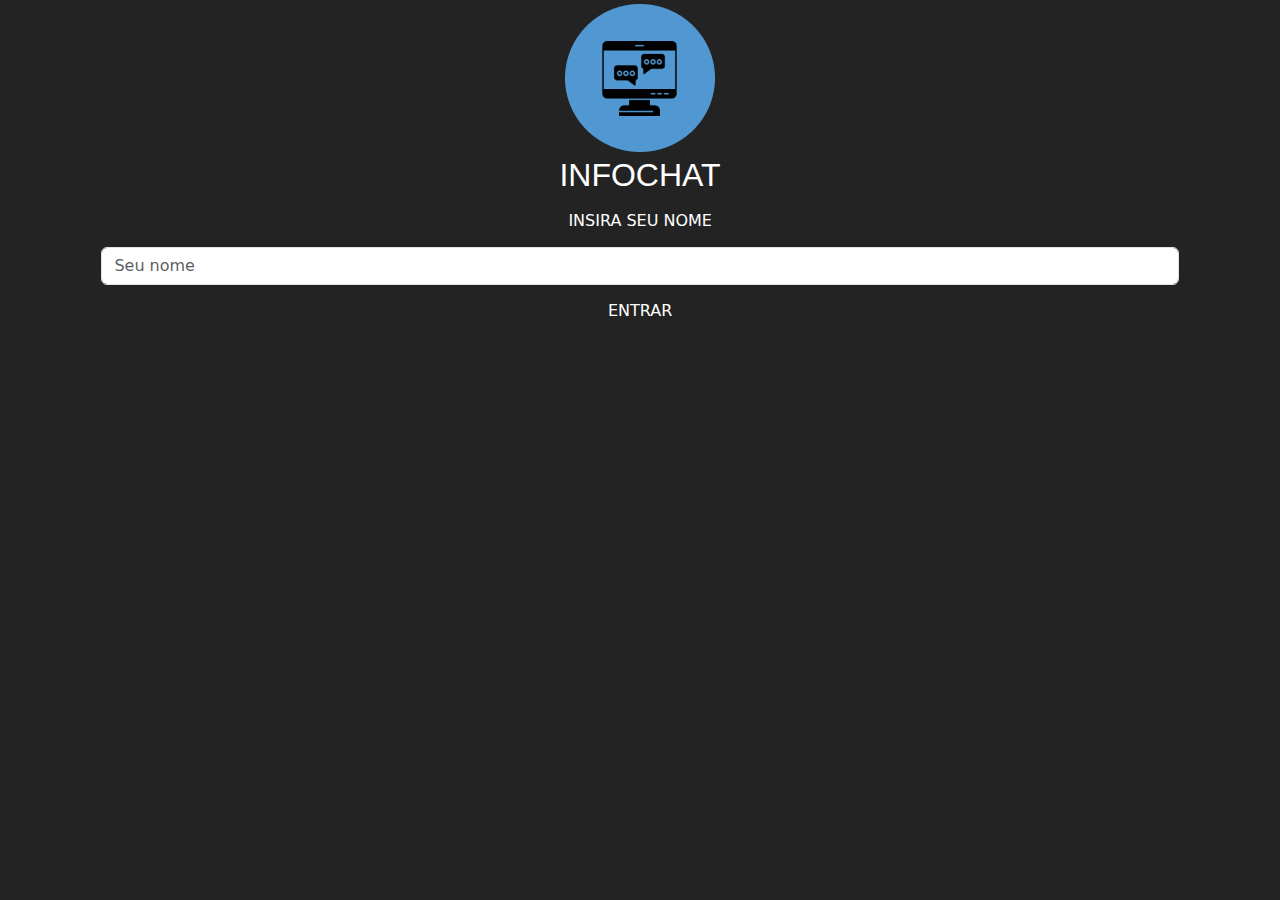
==== index.html @ cacec6a6 "primeiro commit" ====
<!DOCTYPE html>
<html lang="en">
<head>
    <meta charset="UTF-8">
    <meta name="viewport" content="width=device-width, initial-scale=1.0">
    <title>CHAT</title>
    <link href="https://cdn.jsdelivr.net/npm/bootstrap@5.3.3/dist/css/bootstrap.min.css" rel="stylesheet" integrity="sha384-QWTKZyjpPEjISv5WaRU9OFeRpok6YctnYmDr5pNlyT2bRjXh0JMhjY6hW+ALEwIH" crossorigin="anonymous">
    <link rel="stylesheet" href="style.css">
</head>
<body>
    <div class="text-center">
        <img src="Frame 1.png" class="rounded" alt="...">
        <h1>INFOCHAT</h1>
      </div>
      <div class="container-xl" ></div>
      <div class="container text-center">
        <div class="row align-items-center">
      
          <div class="col">
            INSIRA SEU NOME
          </div>
          
          <div class="row">
            <div class="col">
              <input type="text" class="form-control" placeholder="Seu nome" aria-label="First name">
            </div>
          </div>
          <div class="col">
            ENTRAR
          </div>
         
        </div>
      </div>
      
    
</body>
</html>
---- style.css ----
*{
    padding: 0;
    margin: 0;
}
body{
    background-color: #232323;
    width: 100%;
    height: 100%;

}
h1{
    text-align: center;
    color: white;
    font-size: 32px;
    font-family:Verdana, Geneva, Tahoma, sans-serif;
}
.text-center{
    color: white;
}
.col{
    padding: 7px;
}
.form-control{
    margin: auto !important;
}
.row{
    width: 100%;
    margin-left: 0.2px;
}
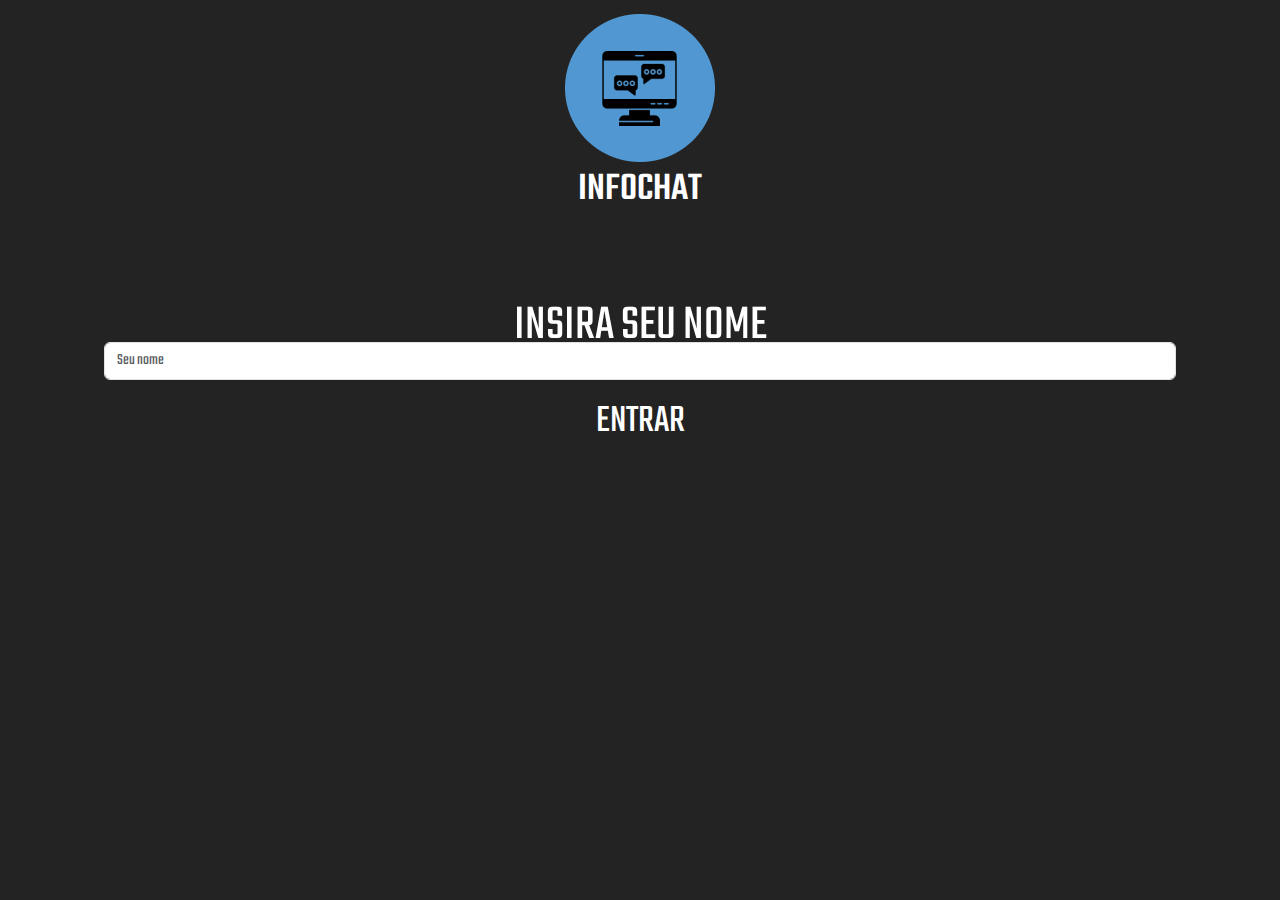
==== commit a2a0ecba: "commit teste" ====
--- a/index.html
+++ b/index.html
@@ -6,31 +6,37 @@
     <title>CHAT</title>
     <link href="https://cdn.jsdelivr.net/npm/bootstrap@5.3.3/dist/css/bootstrap.min.css" rel="stylesheet" integrity="sha384-QWTKZyjpPEjISv5WaRU9OFeRpok6YctnYmDr5pNlyT2bRjXh0JMhjY6hW+ALEwIH" crossorigin="anonymous">
     <link rel="stylesheet" href="style.css">
+    <link rel="preconnect" href="https://fonts.googleapis.com">
+    <link rel="preconnect" href="https://fonts.gstatic.com" crossorigin>
+    <link href="https://fonts.googleapis.com/css2?family=Teko:wght@300..700&display=swap" rel="stylesheet">
+    <style>
+      @import url('https://fonts.googleapis.com/css2?family=Rajdhani:wght@300;400;500;600;700&family=Teko:wght@300..700&display=swap');
+    </style>
 </head>
 <body>
     <div class="text-center">
-        <img src="Frame 1.png" class="rounded" alt="...">
+        <img src="./imgs/Frame 1.png" class="rounded" alt="...">
         <h1>INFOCHAT</h1>
       </div>
-      <div class="container-xl" ></div>
+      <div class="col3" ></div>
       <div class="container text-center">
         <div class="row align-items-center">
       
-          <div class="col">
+          <div class="col2">
             INSIRA SEU NOME
           </div>
           
           <div class="row">
-            <div class="col">
+            <div class="col1">
               <input type="text" class="form-control" placeholder="Seu nome" aria-label="First name">
             </div>
           </div>
           <div class="col">
-            ENTRAR
+            <a href="salas.html">ENTRAR</a>
           </div>
          
         </div>
-      </div>
+    </div>
       
     
 </body>
--- a/style.css
+++ b/style.css
@@ -1,6 +1,8 @@
+
 *{
     padding: 0;
     margin: 0;
+    box-sizing: border-box;
 }
 body{
     background-color: #232323;
@@ -11,14 +13,46 @@
 h1{
     text-align: center;
     color: white;
-    font-size: 32px;
-    font-family:Verdana, Geneva, Tahoma, sans-serif;
+    font-size: 40px;
+    font-family: teko;
 }
 .text-center{
     color: white;
+    font-family: teko;
+    font-size: 40px;
+    padding: 10px;
 }
-.col{
+.col2{
     padding: 7px;
+    height: 60px;
+    font-size: 50px;
+}
+.col1{
+    height: 50px;
+}
+.col3{
+
+    height: 40px;
+}
+.col-12{
+    color: rgb(0, 0, 0);
+    font-family: teko;
+    font-size: 25px;
+    border-radius: 10px;
+    padding-top: 10px;
+}
+.p-3{
+    border-radius: 15px;
+}
+a{
+    list-style: none;
+    color: white;
+    text-decoration-line: none;
+}
+a:hover{
+    
+    color: #5198D2;
+    
 }
 .form-control{
     margin: auto !important;
@@ -26,4 +60,13 @@
 .row{
     width: 100%;
     margin-left: 0.2px;
+}
+.cadeado-desbloqueado{
+    width: 20px;   
+}
+.pessoas{
+    width: 20px;
+}
+.sair-chat{
+    margin-top: 100px;
 }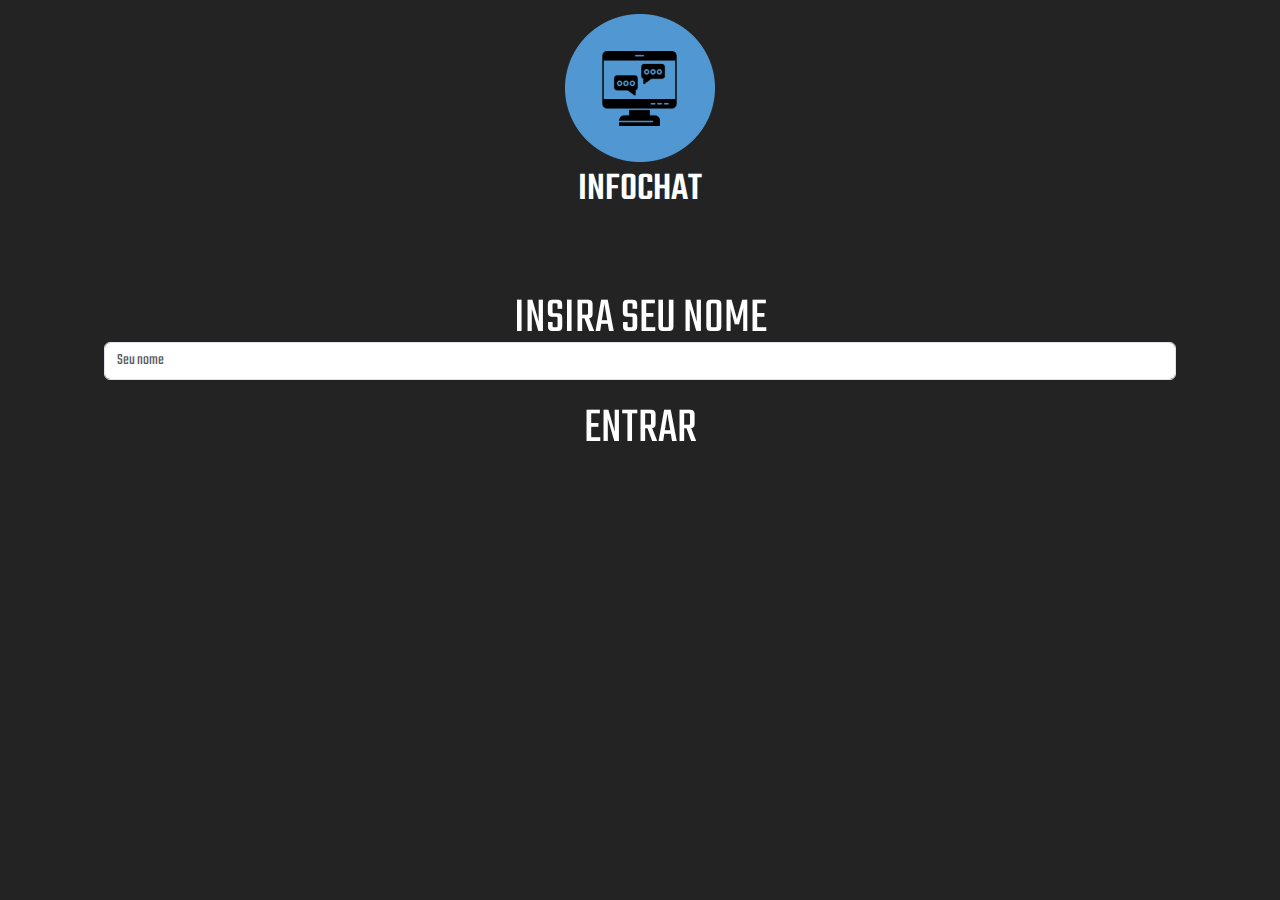
==== commit bf1b15a4: "commit dia 15/07" ====
--- a/index.html
+++ b/index.html
@@ -32,7 +32,7 @@
             </div>
           </div>
           <div class="col">
-            <a href="salas.html">ENTRAR</a>
+            <a class="ENTRAR" href="salas.html">ENTRAR</a>
           </div>
          
         </div>
--- a/style.css
+++ b/style.css
@@ -5,9 +5,14 @@
     box-sizing: border-box;
 }
 body{
+    margin: 0;
+    padding: 0;
+    box-sizing: border-box;
+    font-family: 'Teko', sans-serif;
+    display: flex;
+    flex-direction: column;
+    height: 100vh;
     background-color: #232323;
-    width: 100%;
-    height: 100%;
 
 }
 h1{
@@ -19,11 +24,11 @@
 .text-center{
     color: white;
     font-family: teko;
-    font-size: 40px;
+    font-size: 50px;
     padding: 10px;
 }
 .col2{
-    padding: 7px;
+    padding: 0px;
     height: 60px;
     font-size: 50px;
 }
@@ -41,6 +46,10 @@
     border-radius: 10px;
     padding-top: 10px;
 }
+.salasPassar{
+    color: black;
+}
+
 .p-3{
     border-radius: 15px;
 }
@@ -48,12 +57,13 @@
     list-style: none;
     color: white;
     text-decoration-line: none;
-}
-a:hover{
-    
-    color: #5198D2;
     
 }
+
+a:hover{
+    color: #5198D2;
+}
+
 .form-control{
     margin: auto !important;
 }
@@ -69,4 +79,82 @@
 }
 .sair-chat{
     margin-top: 100px;
-}+}
+
+.form-control-lg{
+    width: 100%;
+    margin-top: 500px  !important; 
+    
+}
+
+.logo{
+    width: 100px;
+}
+
+.logoPessoa{
+    width: 100px;
+}
+
+p{
+    margin-left: 20px;
+    color: white;
+    font-size: 20px;
+    font-family: teko;
+
+}
+
+.nomeUser{
+    font-size: 20px;
+
+}
+
+.nomeSala{
+    font-size: 50px;
+    color: #5198D2;
+}
+
+.header-content {
+    display: flex;
+    justify-content: center;
+    align-items: center;
+    padding: 5px;
+}
+
+.header {
+    text-align: center;
+    padding: 20px;
+}
+
+.input-container {
+    position: fixed;
+    bottom: 0;
+    width: 100%;
+    background: #232323;
+    padding: 10px;
+    display: flex;
+    justify-content: center;
+    align-items: center;
+}
+.input-group{
+    padding: 8px;
+}
+.content {
+    flex: 1;
+    overflow-y: auto;
+    padding: 20px;
+    margin-bottom: 80px; /* Ajuste conforme necessário */
+}
+
+.header-content {
+    display: flex;
+    justify-content: space-between;
+    align-items: center;
+    padding: 20px;
+}
+
+.btn{
+    color: #5198D2 !important;
+    
+    
+}
+
